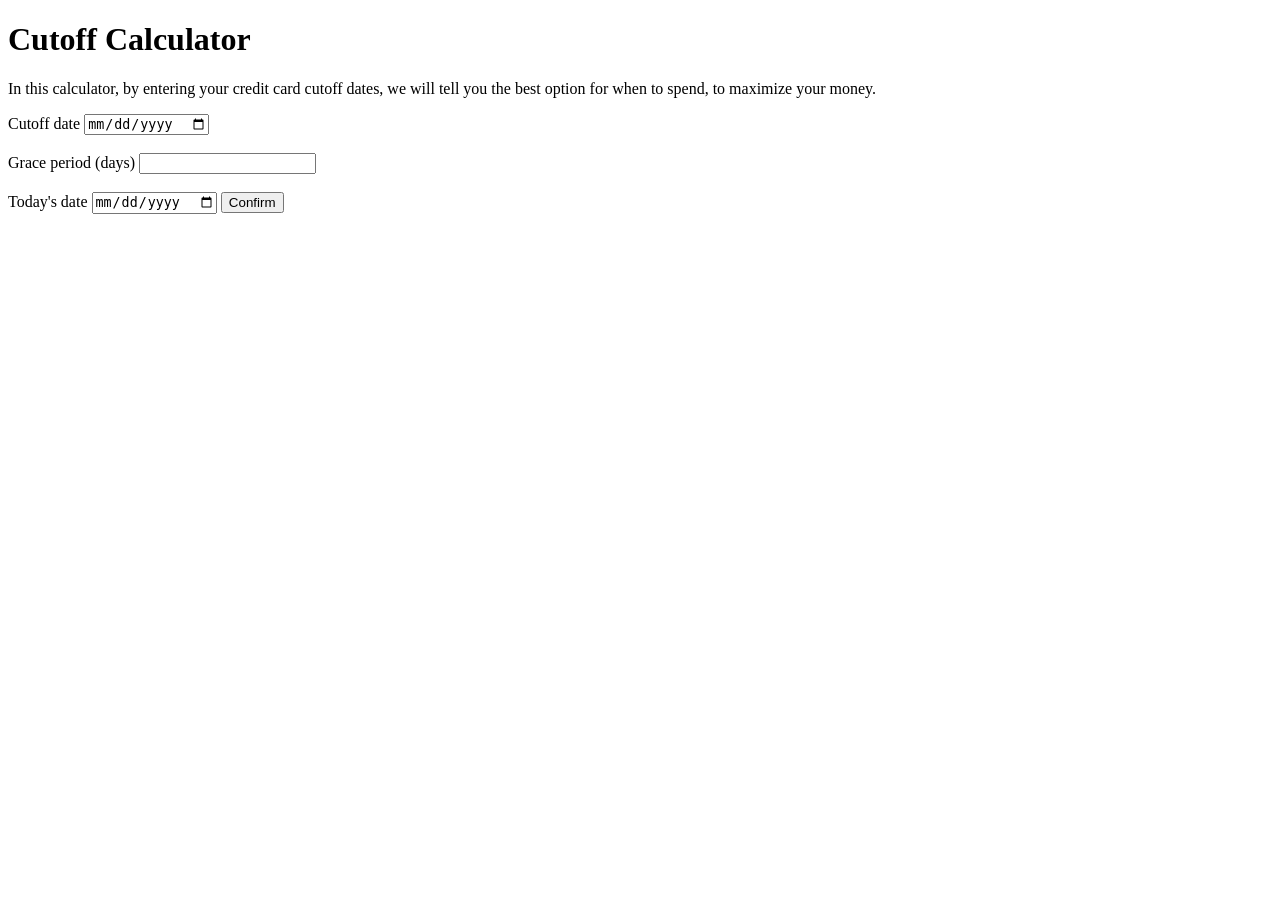
==== templates/index.html @ 515154db "add HTML template" ====
<!DOCTYPE html>
<html>

<head>

<title>Financial Advisor</title>

</head>
<body>
<h1>Cutoff Calculator</h1>
<p>In this calculator, by entering your credit card cutoff dates, we will tell you the best option for when to spend, to maximize your money.</p>
<form method="POST" action="/result">



<label>Cutoff date</label>
<input name="cutoff" type="date"><br><br>
<label>Grace period (days)</label>
<input name="grace"><br><br>
<label>Today's date</label>
<input name="date" type="date">
<button type="submit">Confirm</button>


</form>

</body>

</html>
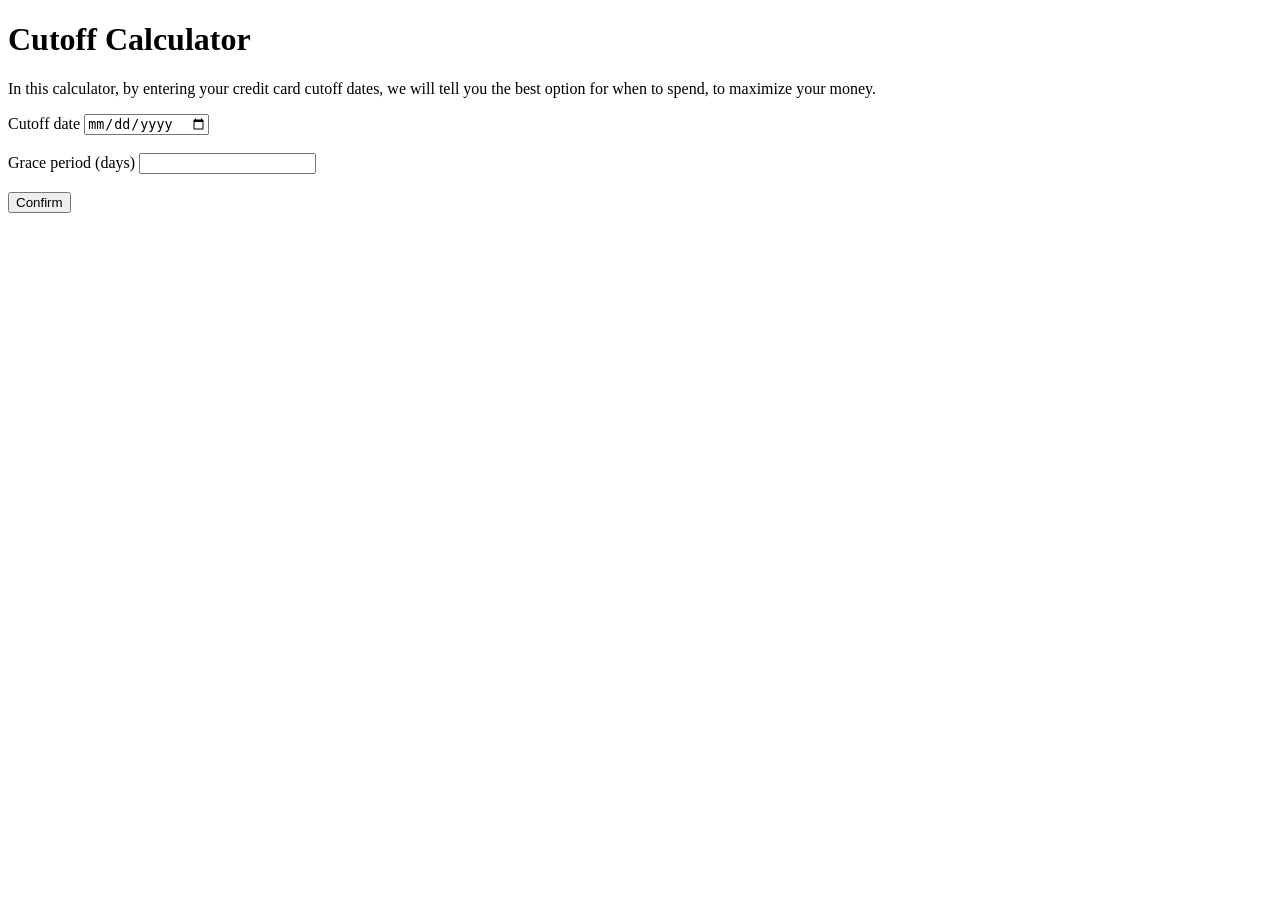
==== commit 58b5fb7a: "remove date field from form" ====
--- a/templates/index.html
+++ b/templates/index.html
@@ -17,8 +17,7 @@
 <input name="cutoff" type="date"><br><br>
 <label>Grace period (days)</label>
 <input name="grace"><br><br>
-<label>Today's date</label>
-<input name="date" type="date">
+
 <button type="submit">Confirm</button>
 
 
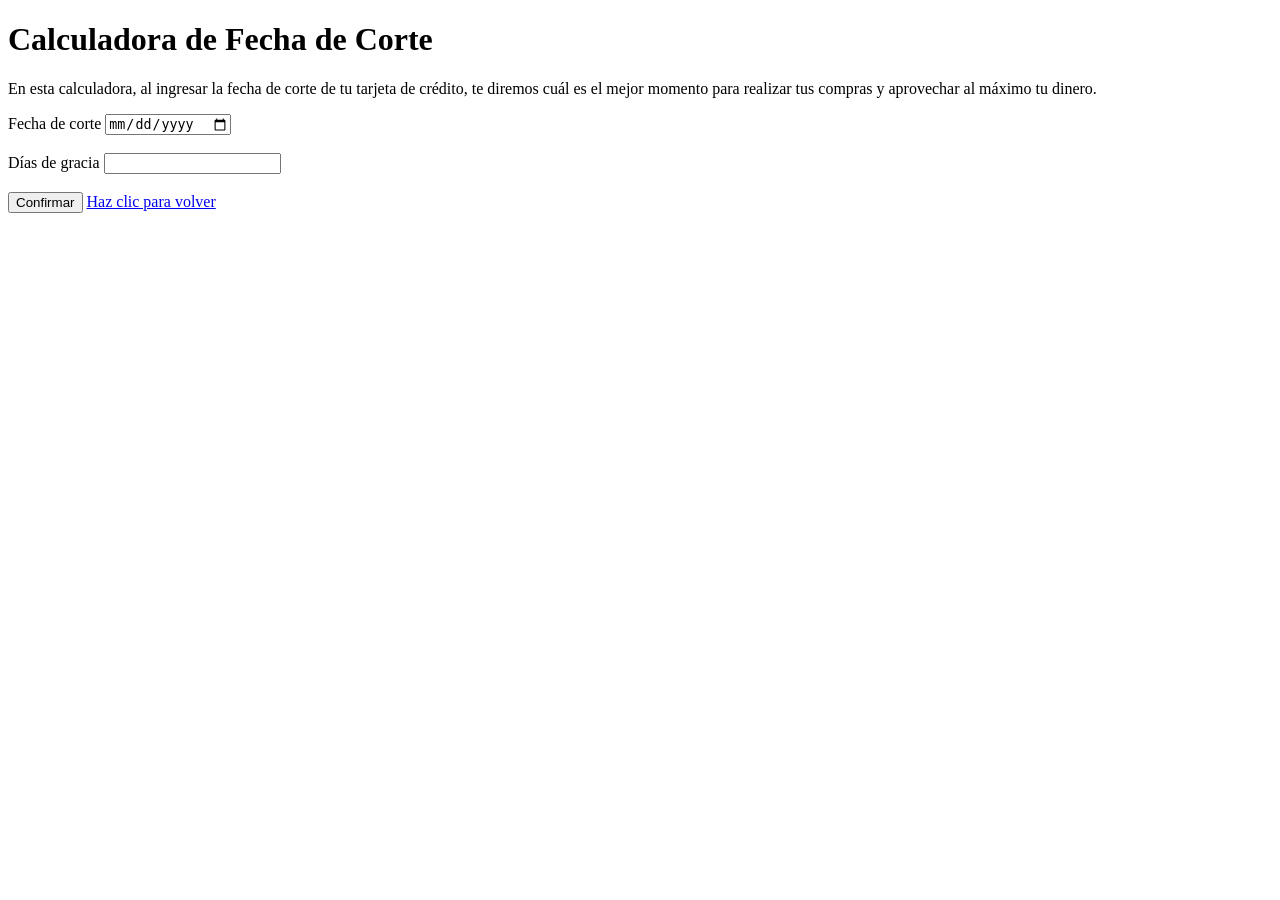
==== commit bdffb145: "Translate user interface to Spanish" ====
--- a/templates/index.html
+++ b/templates/index.html
@@ -1,28 +1,27 @@
-<!DOCTYPE html>
-<html>
-
-<head>
-
-<title>Financial Advisor</title>
-
-</head>
-<body>
-<h1>Cutoff Calculator</h1>
-<p>In this calculator, by entering your credit card cutoff dates, we will tell you the best option for when to spend, to maximize your money.</p>
-<form method="POST" action="/result">
-
-
-
-<label>Cutoff date</label>
-<input name="cutoff" type="date"><br><br>
-<label>Grace period (days)</label>
-<input name="grace"><br><br>
-
-<button type="submit">Confirm</button>
-
-
-</form>
-
-</body>
-
-</html>
+<!DOCTYPE html>
+<html>
+
+<head>
+
+<title>Asesor Financiero</title>
+
+</head>
+<body>
+<h1>Calculadora de Fecha de Corte</h1>
+<p>En esta calculadora, al ingresar la fecha de corte de tu tarjeta de crédito, te diremos cuál es el mejor momento para realizar tus compras y aprovechar al máximo tu dinero.</p>
+<form method="POST" action="/result">
+
+<label>Fecha de corte</label>
+<input name="cutoff" type="date"><br><br>
+
+<label>Días de gracia</label>
+<input name="grace"><br><br>
+
+<button type="submit">Confirmar</button>
+
+<a href="/">Haz clic para volver</a>
+</form>
+
+</body>
+
+</html>
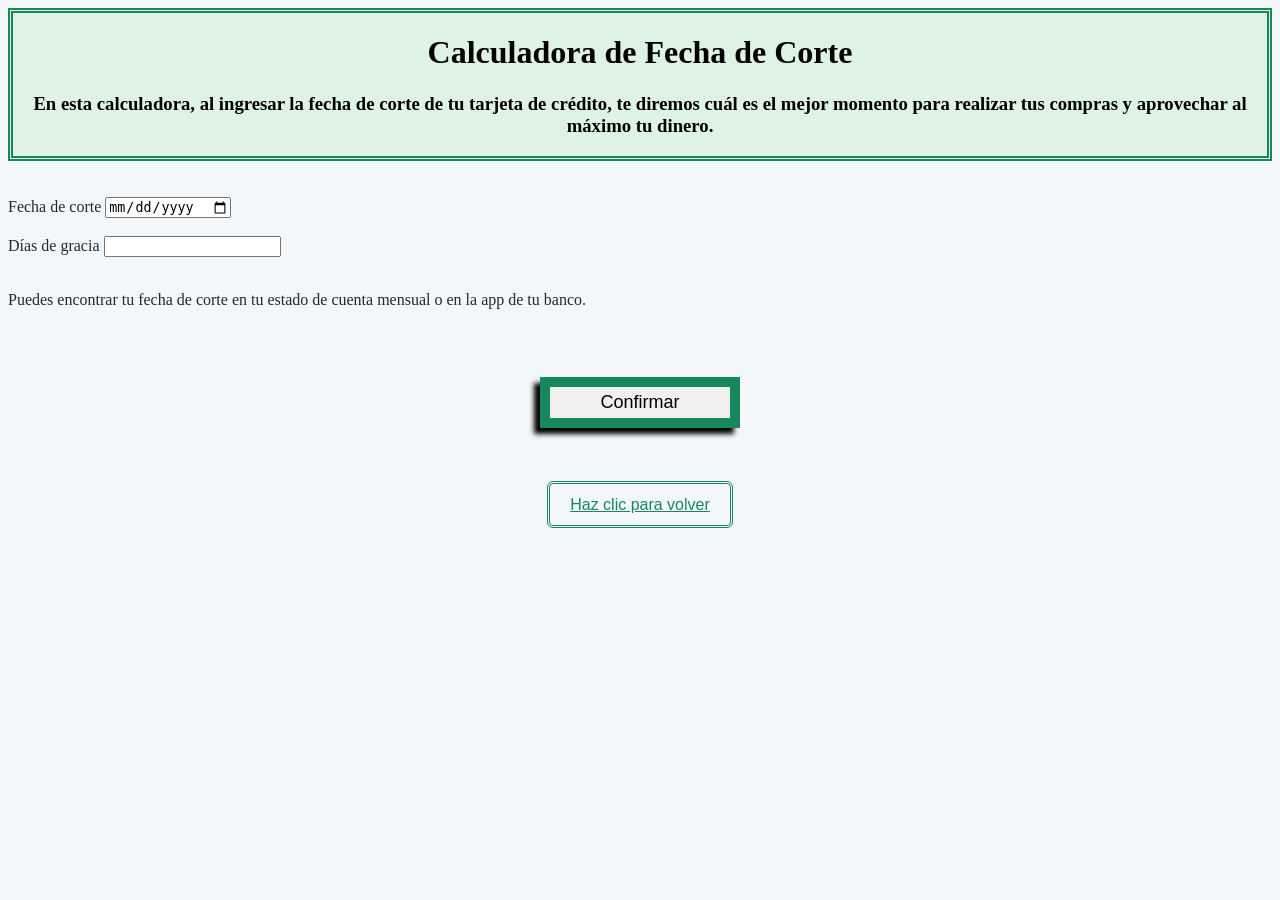
==== commit 9f5ce4f1: "Enhance index.html with CSS and layout updates Added a stylesheet link, improved the layout with hea" ====
--- a/templates/index.html
+++ b/templates/index.html
@@ -1,25 +1,30 @@
 <!DOCTYPE html>
 <html>
-
 <head>
 
 <title>Asesor Financiero</title>
+<link rel="stylesheet" href="/static/style.css">
 
 </head>
 <body>
+<div class="principal">
 <h1>Calculadora de Fecha de Corte</h1>
-<p>En esta calculadora, al ingresar la fecha de corte de tu tarjeta de crédito, te diremos cuál es el mejor momento para realizar tus compras y aprovechar al máximo tu dinero.</p>
+<h3>En esta calculadora, al ingresar la fecha de corte de tu tarjeta de crédito, te diremos cuál es el mejor momento para realizar tus compras y aprovechar al máximo tu dinero.</h3>
+</div>
 <form method="POST" action="/result">
+<br><br>
 
 <label>Fecha de corte</label>
 <input name="cutoff" type="date"><br><br>
 
 <label>Días de gracia</label>
 <input name="grace"><br><br>
+<p>Puedes encontrar tu fecha de corte en tu estado de cuenta mensual o en la app de tu banco.</p>
+<br><br>
+<p class="button"><button type="submit">Confirmar</button></p>
+<br><br>
 
-<button type="submit">Confirmar</button>
-
-<a href="/">Haz clic para volver</a>
+<p class="links"><a href="/">Haz clic para volver</a></p>
 </form>
 
 </body>
--- a/static/style.css
+++ b/static/style.css
@@ -0,0 +1,41 @@
+    body{
+        color: #1F2937;
+        background-color: #F4F7F9;
+        text-align: left;
+
+      }
+    .links a{
+        font-family: 'Franklin Gothic Medium', 'Arial Narrow', Arial, sans-serif;
+        color: #16875D;
+        border: 3px double;
+        padding: 12px 20px;
+        border-radius: 6px;
+    }
+    .links{
+        text-align:center;
+    }
+    .principal{
+        color: black;
+        background-color: #DFF3E4;
+        display: inline-block;
+        border: 5px double #16875D;
+        text-align: center;
+        display: block;
+        width: fit-content;
+        margin: 0 auto;
+    }
+    .button{
+        text-align: center;
+    }
+    .button button{
+        font-size: 18px;
+        color: black;
+        border-top-color: #16875D;
+        display:inline-block;
+        padding: 5px 7px;
+        width: 200px;
+        border: 10px solid #16875D;
+        box-shadow: -6px 6px 5px black;
+
+    }
+        
